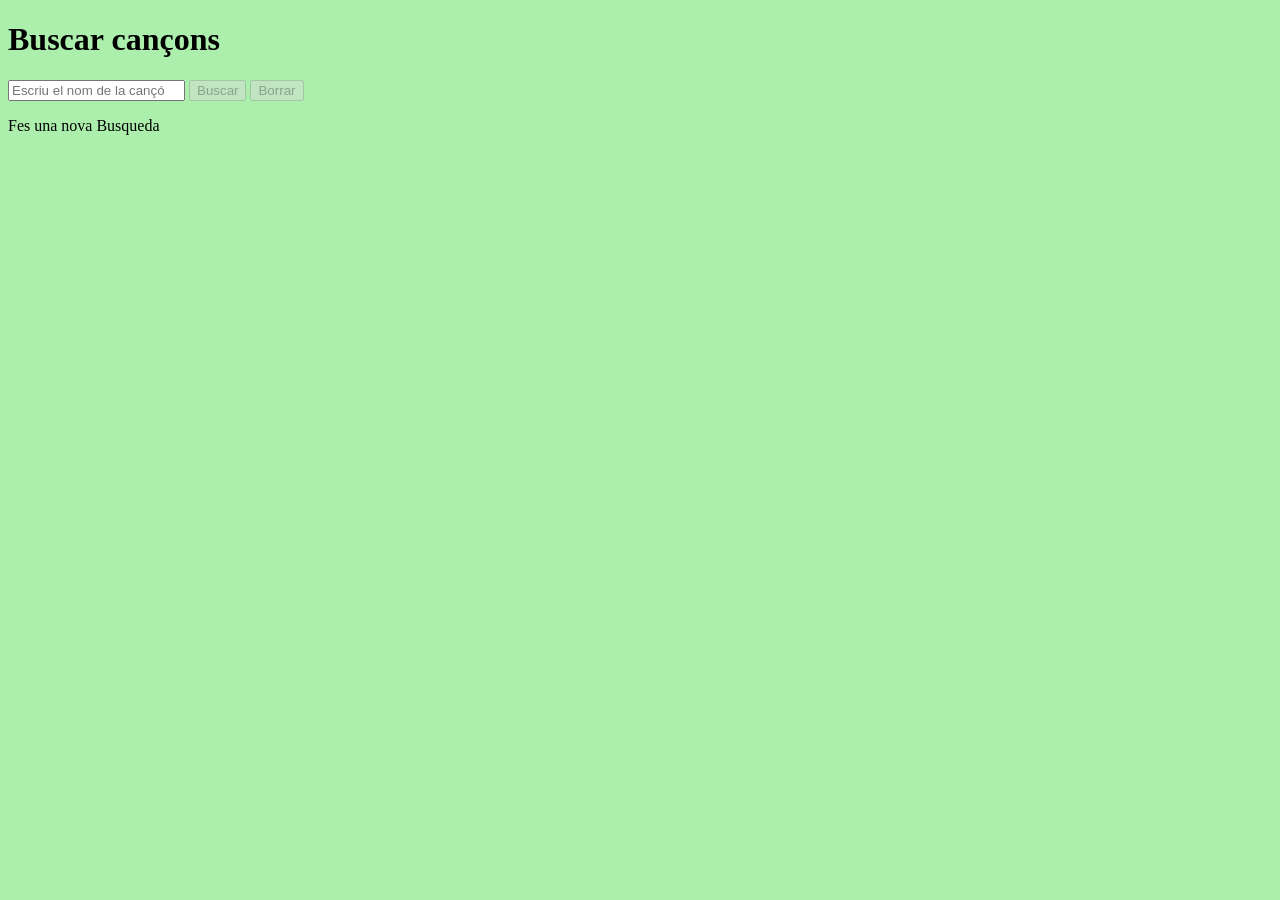
==== index.html @ bee55a0a "first commit" ====
<!DOCTYPE html>
<html lang="en">

<head>
    <meta charset="UTF-8">
    <meta name="viewport" content="width=device-width, initial-scale=1.0">
    <title>Spotify</title>
    <link rel="stylesheet" href="style/style.css">
</head>

<body>
    
    <h1>Buscar cançons</h1>
    <input type="text" id="input" placeholder="Escriu el nom de la cançó">
    <button id="buscar" disabled>Buscar</button>
    <button id="borrar" disabled>Borrar</button>
    <p id="message">Fes una nova Busqueda</p>
    
    <div id="container">
        <div id="result">
          <ul id="songList"></ul>
        </div>
      
        <div id="informacioArtista">
          <div id="artistInfo"></div>
          <div id="topTracks"></div>
        </div>
    </div>

    <script type="module" src="script/script.js"></script>
</body>

</html>
---- style/style.css ----
body {
    background-color: rgb(172, 239, 172);
}

#container {
    display: flex;
    justify-content: space-between;
    width: 100%;
}

#informacioArtista {
    flex: 0 0 25%;
    padding: 20px;
    box-sizing: border-box;
}

#result {
    flex: 0 0 75%;
    margin-top: 20px;
    padding: 20px;
    box-sizing: border-box;
}

#songList {
    display: grid;
    grid-template-columns: repeat(auto-fill, minmax(250px, 1fr));
    gap: 20px;
    list-style-type: none;
    padding: 0;
}

.track-item {
    border: 1px solid #ddd;
    padding: 10px;
    border-radius: 5px;
    text-align: center;
    background-color: #f9f9f9;
}

.track-item img {
    max-width: 100%;
    height: auto;
}

.song-grid {
    display: grid;
    grid-template-columns: repeat(auto-fill, minmax(250px, 1fr));
    gap: 20px;
}

.top-tracks-container {
    display: flex;
    flex-direction: column;
    gap: 10px;
}

.top-track-item {
    background-color: #f0f0f0;
    padding: 10px;
    border-radius: 8px;
    text-align: center;
}

#result {
    flex: 0 0 75%;
    padding: 20px;
    box-sizing: border-box;
    max-height: 500px;
    overflow-y: auto;  
}

#songList {
    display: grid;
    grid-template-columns: repeat(auto-fill, minmax(250px, 1fr));
    gap: 20px;
    list-style-type: none;
    padding: 0;
    max-height: 100%; 
}
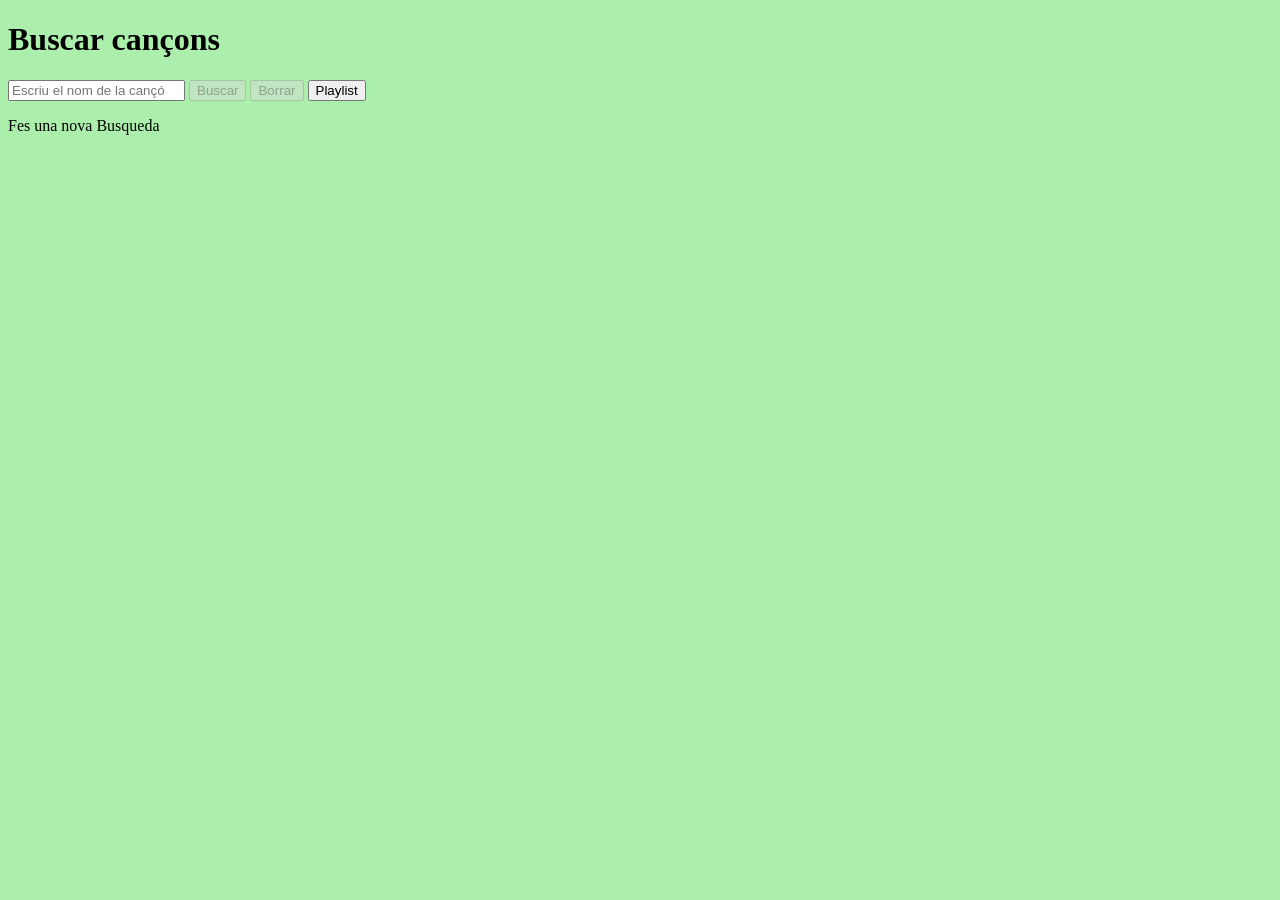
==== commit 14e285af: "first commit" ====
--- a/index.html
+++ b/index.html
@@ -14,8 +14,9 @@
     <input type="text" id="input" placeholder="Escriu el nom de la cançó">
     <button id="buscar" disabled>Buscar</button>
     <button id="borrar" disabled>Borrar</button>
+    <button id="playlist" >Playlist</button>
     <p id="message">Fes una nova Busqueda</p>
-    
+
     <div id="container">
         <div id="result">
           <ul id="songList"></ul>
